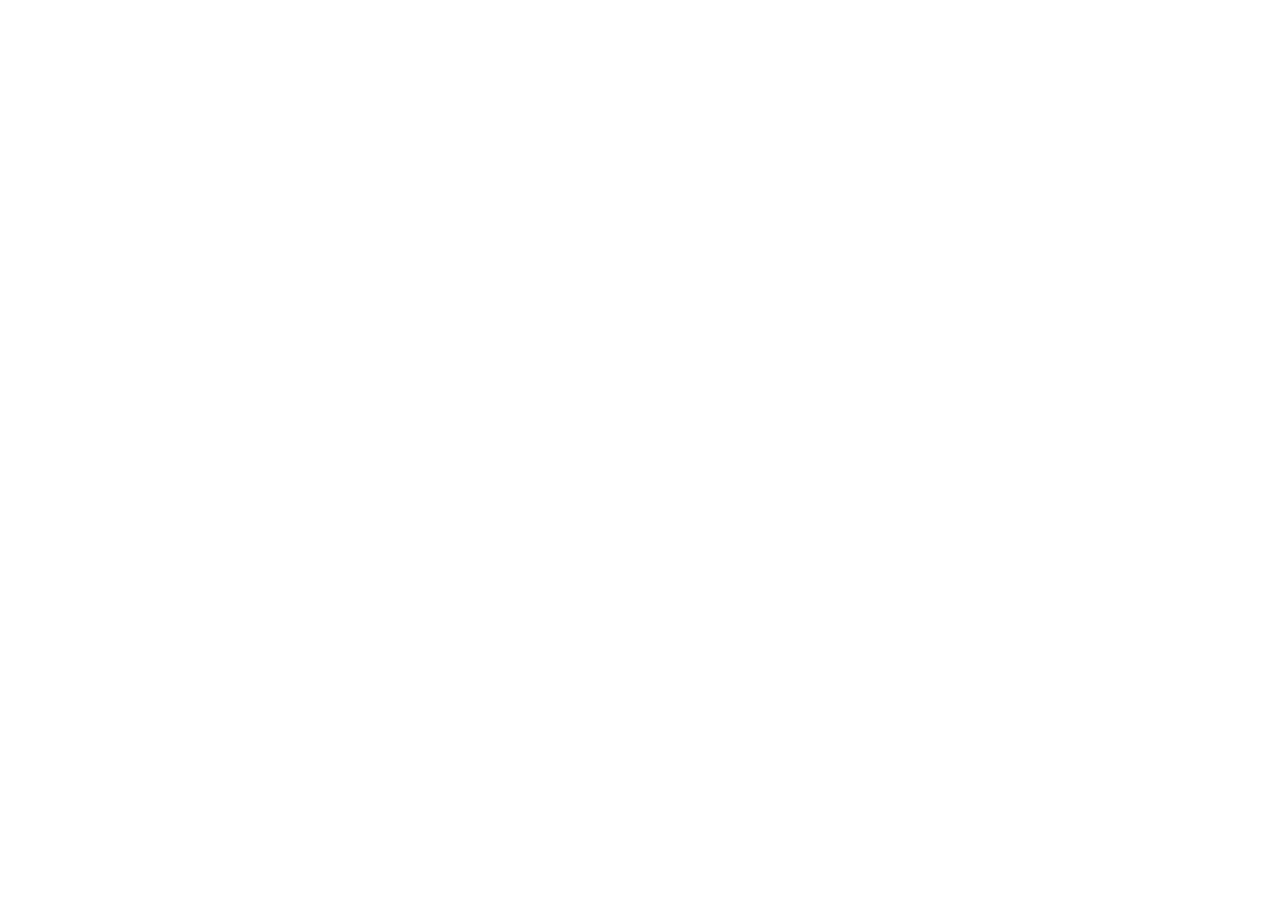
==== web/index.html @ 293d245d "init" ====
<!DOCTYPE html>
<html>
<head>
  <!--
    If you are serving your web app in a path other than the root, change the
    href value below to reflect the base path you are serving from.

    The path provided below has to start and end with a slash "/" in order for
    it to work correctly.

    For more details:
    * https://developer.mozilla.org/en-US/docs/Web/HTML/Element/base
  -->
  <base href="/">

  <meta charset="UTF-8">
  <meta content="IE=Edge" http-equiv="X-UA-Compatible">
  <meta name="description" content="A new Flutter project.">

  <!-- iOS meta tags & icons -->
  <meta name="apple-mobile-web-app-capable" content="yes">
  <meta name="apple-mobile-web-app-status-bar-style" content="black">
  <meta name="apple-mobile-web-app-title" content="my_portfolio">
  <link rel="apple-touch-icon" href="icons/Icon-192.png">

  <title>my_portfolio</title>
  <link rel="manifest" href="manifest.json">
</head>
<body>
  <!-- This script installs service_worker.js to provide PWA functionality to
       application. For more information, see:
       https://developers.google.com/web/fundamentals/primers/service-workers -->
  <script>
    var serviceWorkerVersion = null;
    var scriptLoaded = false;
    function loadMainDartJs() {
      if (scriptLoaded) {
        return;
      }
      scriptLoaded = true;
      var scriptTag = document.createElement('script');
      scriptTag.src = 'main.dart.js';
      scriptTag.type = 'application/javascript';
      document.body.append(scriptTag);
    }

    if ('serviceWorker' in navigator) {
      // Service workers are supported. Use them.
      window.addEventListener('load', function () {
        // Wait for registration to finish before dropping the <script> tag.
        // Otherwise, the browser will load the script multiple times,
        // potentially different versions.
        var serviceWorkerUrl = 'flutter_service_worker.js?v=' + serviceWorkerVersion;
        navigator.serviceWorker.register(serviceWorkerUrl)
          .then((reg) => {
            function waitForActivation(serviceWorker) {
              serviceWorker.addEventListener('statechange', () => {
                if (serviceWorker.state == 'activated') {
                  console.log('Installed new service worker.');
                  loadMainDartJs();
                }
              });
            }
            if (!reg.active && (reg.installing || reg.waiting)) {
              // No active web worker and we have installed or are installing
              // one for the first time. Simply wait for it to activate.
              waitForActivation(reg.installing ?? reg.waiting);
            } else if (!reg.active.scriptURL.endsWith(serviceWorkerVersion)) {
              // When the app updates the serviceWorkerVersion changes, so we
              // need to ask the service worker to update.
              console.log('New service worker available.');
              reg.update();
              waitForActivation(reg.installing);
            } else {
              // Existing service worker is still good.
              console.log('Loading app from service worker.');
              loadMainDartJs();
            }
          });

        // If service worker doesn't succeed in a reasonable amount of time,
        // fallback to plaint <script> tag.
        setTimeout(() => {
          if (!scriptLoaded) {
            console.warn(
              'Failed to load app from service worker. Falling back to plain <script> tag.',
            );
            loadMainDartJs();
          }
        }, 4000);
      });
    } else {
      // Service workers not supported. Just drop the <script> tag.
      loadMainDartJs();
    }
  </script>
</body>
</html>
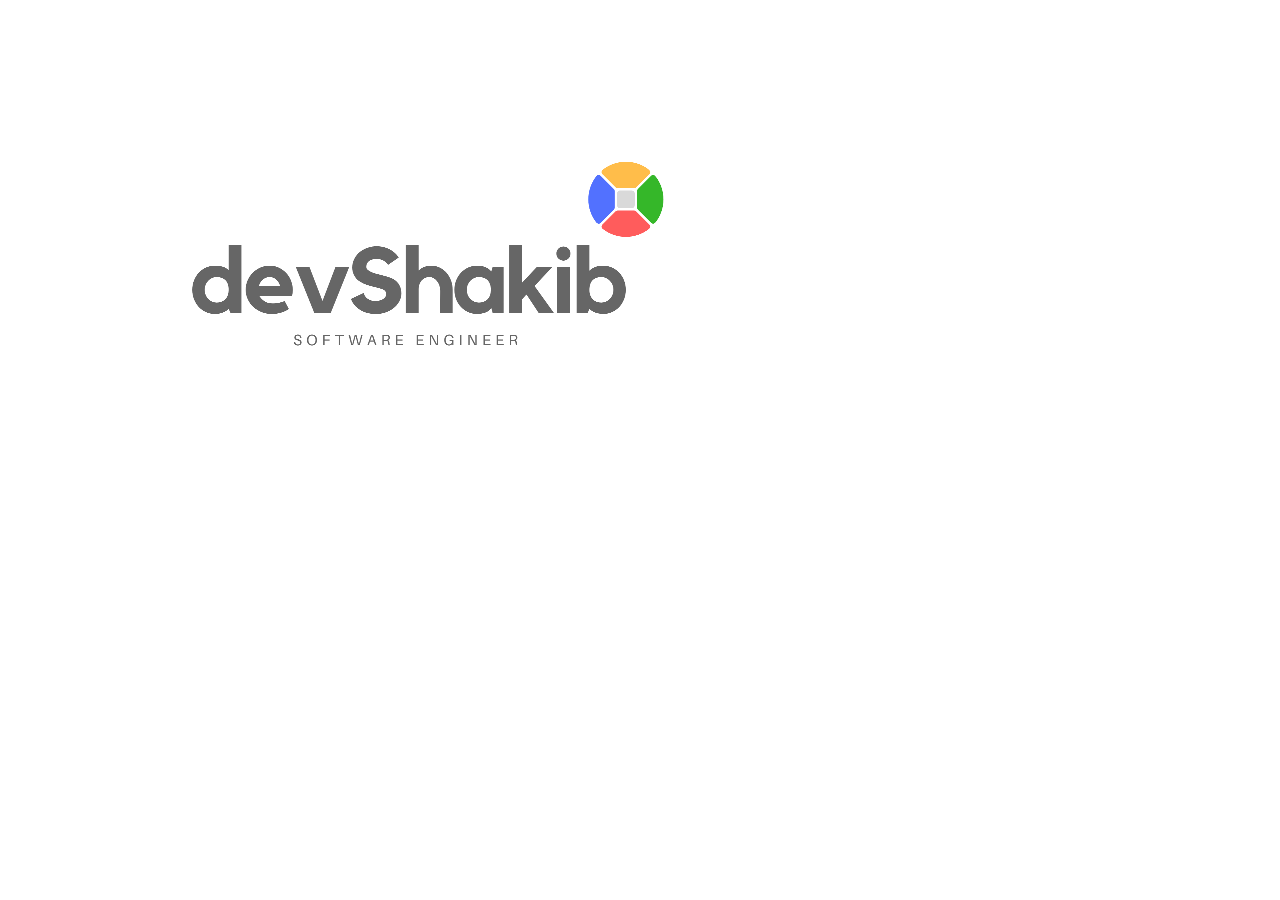
==== commit 8274ef94: "Basic Structure" ====
--- a/web/index.html
+++ b/web/index.html
@@ -1,5 +1,13 @@
+<picture id="splash">
+  <source srcset="splash/img/light-1x.png 1x, splash/img/light-2x.png 2x, splash/img/light-3x.png 3x"
+    media="(prefers-color-scheme: light) or (prefers-color-scheme: no-preference)">
+  <source srcset="splash/img/dark-1x.png 1x, splash/img/dark-2x.png 2x, splash/img/dark-3x.png 3x"
+    media="(prefers-color-scheme: dark)">
+  <img class="center" src="splash/img/light-1x.png" />
+</picture>
 <!DOCTYPE html>
 <html>
+
 <head>
   <!--
     If you are serving your web app in a path other than the root, change the
@@ -23,9 +31,11 @@
   <meta name="apple-mobile-web-app-title" content="my_portfolio">
   <link rel="apple-touch-icon" href="icons/Icon-192.png">
 
-  <title>my_portfolio</title>
+  <title>devShakib | Software Engineer</title>
   <link rel="manifest" href="manifest.json">
+  <link rel="stylesheet" type="text/css" href="splash/style.css">
 </head>
+
 <body>
   <!-- This script installs service_worker.js to provide PWA functionality to
        application. For more information, see:
@@ -95,4 +105,5 @@
     }
   </script>
 </body>
-</html>
+
+</html>
--- a/web/splash/style.css
+++ b/web/splash/style.css
@@ -0,0 +1,43 @@
+body, html {
+  margin:0;
+  height:100%;
+  background: #ffffff;
+  background-image: url("img/light-background.png");
+  background-size: 100% 100%;
+}
+
+.center {
+  margin: 0;
+  position: absolute;
+  top: 50%;
+  left: 50%;
+  -ms-transform: translate(-50%, -50%);
+  transform: translate(-50%, -50%);
+}
+
+.contain {
+  display:block;
+  width:100%; height:100%;
+  object-fit: contain;
+}
+
+.stretch {
+  display:block;
+  width:100%; height:100%;
+}
+
+.cover {
+  display:block;
+  width:100%; height:100%;
+  object-fit: cover;
+}
+
+@media (prefers-color-scheme: dark) {
+  body {
+    margin:0;
+    height:100%;
+    background: #ffffff;
+    background-image: url("img/dark-background.png");
+    background-size: 100% 100%;
+  }
+}
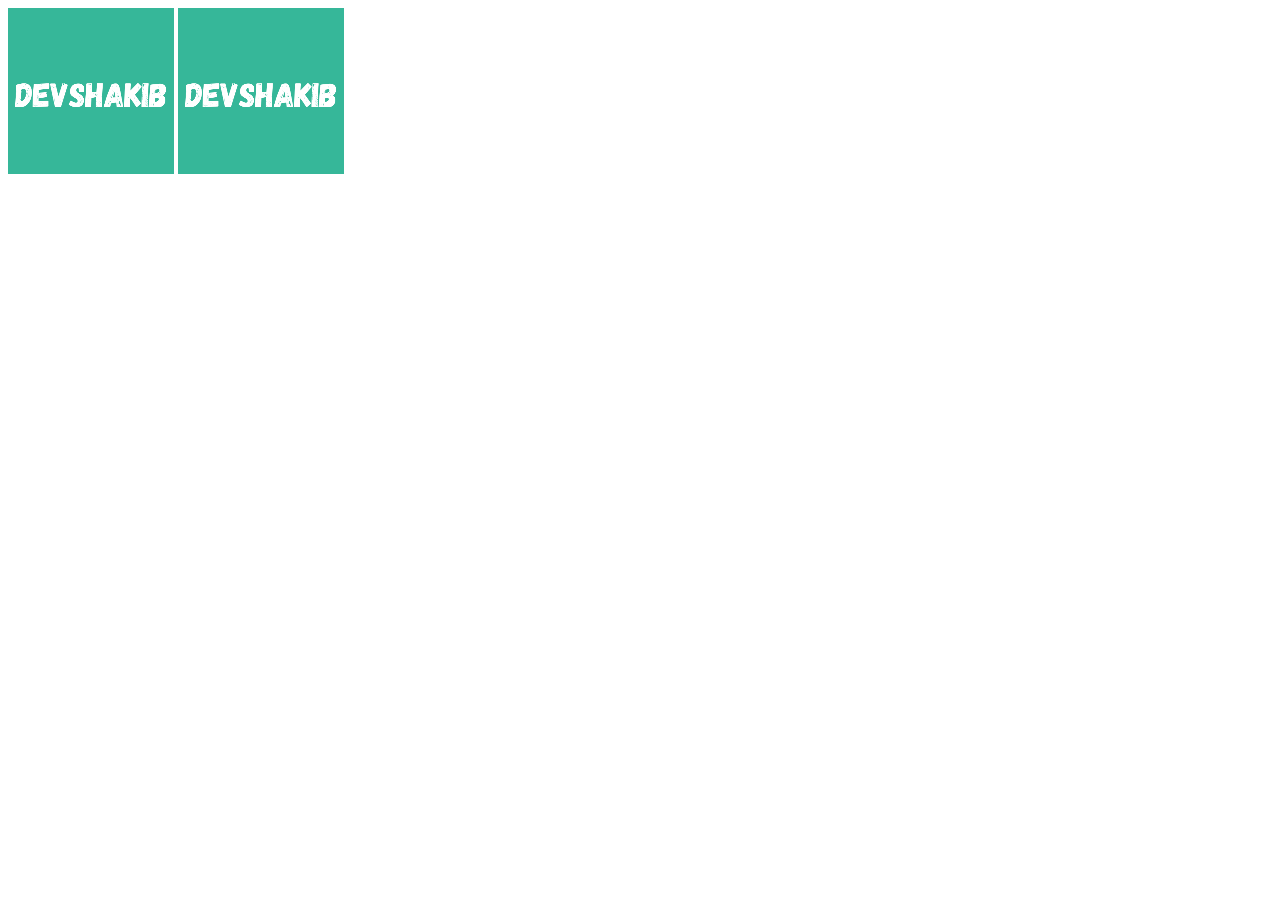
==== commit 0c52b11a: "Updated Home Page" ====
--- a/web/index.html
+++ b/web/index.html
@@ -1,3 +1,10 @@
+<picture id="splash">
+  <source srcset="splash/img/light-1x.png 1x, splash/img/light-2x.png 2x, splash/img/light-3x.png 3x"
+    media="(prefers-color-scheme: light) or (prefers-color-scheme: no-preference)">
+  <source srcset="splash/img/dark-1x.png 1x, splash/img/dark-2x.png 2x, splash/img/dark-3x.png 3x"
+    media="(prefers-color-scheme: dark)">
+  <img class="center" src="splash/img/light-1x.png" />
+</picture>
 <picture id="splash">
   <source srcset="splash/img/light-1x.png 1x, splash/img/light-2x.png 2x, splash/img/light-3x.png 3x"
     media="(prefers-color-scheme: light) or (prefers-color-scheme: no-preference)">
@@ -31,7 +38,7 @@
   <meta name="apple-mobile-web-app-title" content="my_portfolio">
   <link rel="apple-touch-icon" href="icons/Icon-192.png">
 
-  <title>devShakib | Software Engineer</title>
+  <title>devShakib - loading...</title>
   <link rel="manifest" href="manifest.json">
   <link rel="stylesheet" type="text/css" href="splash/style.css">
 </head>
--- a/web/splash/style.css
+++ b/web/splash/style.css
@@ -1,7 +1,7 @@
 body, html {
   margin:0;
   height:100%;
-  background: #ffffff;
+  background: #36B799;
   background-image: url("img/light-background.png");
   background-size: 100% 100%;
 }
@@ -36,7 +36,7 @@
   body {
     margin:0;
     height:100%;
-    background: #ffffff;
+    background: #36B799;
     background-image: url("img/dark-background.png");
     background-size: 100% 100%;
   }
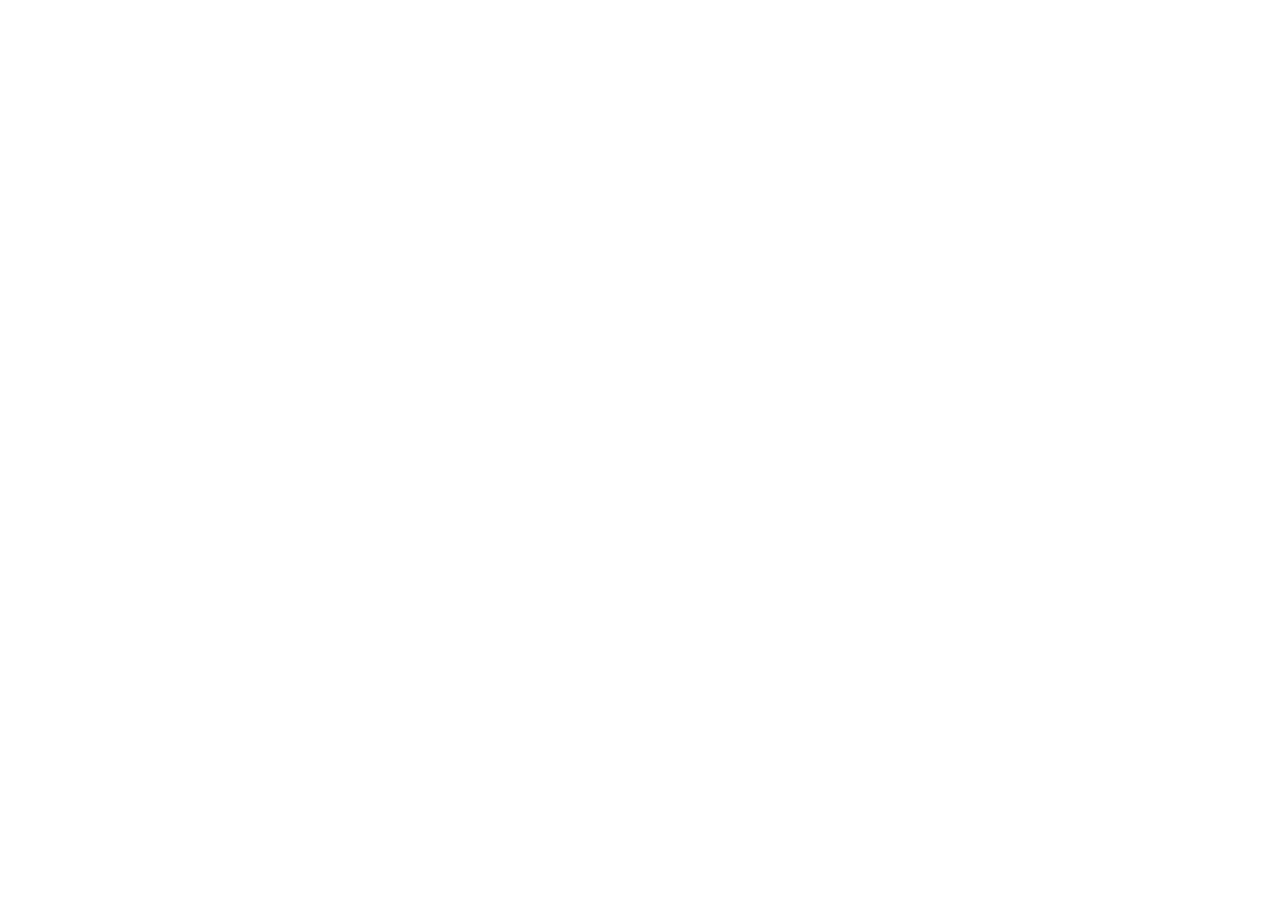
==== commit e8bc7b9b: "new version" ====
--- a/web/index.html
+++ b/web/index.html
@@ -1,20 +1,5 @@
-<picture id="splash">
-  <source srcset="splash/img/light-1x.png 1x, splash/img/light-2x.png 2x, splash/img/light-3x.png 3x"
-    media="(prefers-color-scheme: light) or (prefers-color-scheme: no-preference)">
-  <source srcset="splash/img/dark-1x.png 1x, splash/img/dark-2x.png 2x, splash/img/dark-3x.png 3x"
-    media="(prefers-color-scheme: dark)">
-  <img class="center" src="splash/img/light-1x.png" />
-</picture>
-<picture id="splash">
-  <source srcset="splash/img/light-1x.png 1x, splash/img/light-2x.png 2x, splash/img/light-3x.png 3x"
-    media="(prefers-color-scheme: light) or (prefers-color-scheme: no-preference)">
-  <source srcset="splash/img/dark-1x.png 1x, splash/img/dark-2x.png 2x, splash/img/dark-3x.png 3x"
-    media="(prefers-color-scheme: dark)">
-  <img class="center" src="splash/img/light-1x.png" />
-</picture>
 <!DOCTYPE html>
 <html>
-
 <head>
   <!--
     If you are serving your web app in a path other than the root, change the
@@ -25,92 +10,29 @@
 
     For more details:
     * https://developer.mozilla.org/en-US/docs/Web/HTML/Element/base
+
+    This is a placeholder for base href that will be replaced by the value of
+    the `--base-href` argument provided to `flutter build`.
   -->
-  <base href="/">
+  <base href="$FLUTTER_BASE_HREF">
 
   <meta charset="UTF-8">
   <meta content="IE=Edge" http-equiv="X-UA-Compatible">
   <meta name="description" content="A new Flutter project.">
 
   <!-- iOS meta tags & icons -->
-  <meta name="apple-mobile-web-app-capable" content="yes">
+  <meta name="mobile-web-app-capable" content="yes">
   <meta name="apple-mobile-web-app-status-bar-style" content="black">
   <meta name="apple-mobile-web-app-title" content="my_portfolio">
   <link rel="apple-touch-icon" href="icons/Icon-192.png">
 
-  <title>devShakib - loading...</title>
+  <!-- Favicon -->
+  <link rel="icon" type="image/png" href="favicon.png"/>
+
+  <title>my_portfolio</title>
   <link rel="manifest" href="manifest.json">
-  <link rel="stylesheet" type="text/css" href="splash/style.css">
 </head>
-
 <body>
-  <!-- This script installs service_worker.js to provide PWA functionality to
-       application. For more information, see:
-       https://developers.google.com/web/fundamentals/primers/service-workers -->
-  <script>
-    var serviceWorkerVersion = null;
-    var scriptLoaded = false;
-    function loadMainDartJs() {
-      if (scriptLoaded) {
-        return;
-      }
-      scriptLoaded = true;
-      var scriptTag = document.createElement('script');
-      scriptTag.src = 'main.dart.js';
-      scriptTag.type = 'application/javascript';
-      document.body.append(scriptTag);
-    }
-
-    if ('serviceWorker' in navigator) {
-      // Service workers are supported. Use them.
-      window.addEventListener('load', function () {
-        // Wait for registration to finish before dropping the <script> tag.
-        // Otherwise, the browser will load the script multiple times,
-        // potentially different versions.
-        var serviceWorkerUrl = 'flutter_service_worker.js?v=' + serviceWorkerVersion;
-        navigator.serviceWorker.register(serviceWorkerUrl)
-          .then((reg) => {
-            function waitForActivation(serviceWorker) {
-              serviceWorker.addEventListener('statechange', () => {
-                if (serviceWorker.state == 'activated') {
-                  console.log('Installed new service worker.');
-                  loadMainDartJs();
-                }
-              });
-            }
-            if (!reg.active && (reg.installing || reg.waiting)) {
-              // No active web worker and we have installed or are installing
-              // one for the first time. Simply wait for it to activate.
-              waitForActivation(reg.installing ?? reg.waiting);
-            } else if (!reg.active.scriptURL.endsWith(serviceWorkerVersion)) {
-              // When the app updates the serviceWorkerVersion changes, so we
-              // need to ask the service worker to update.
-              console.log('New service worker available.');
-              reg.update();
-              waitForActivation(reg.installing);
-            } else {
-              // Existing service worker is still good.
-              console.log('Loading app from service worker.');
-              loadMainDartJs();
-            }
-          });
-
-        // If service worker doesn't succeed in a reasonable amount of time,
-        // fallback to plaint <script> tag.
-        setTimeout(() => {
-          if (!scriptLoaded) {
-            console.warn(
-              'Failed to load app from service worker. Falling back to plain <script> tag.',
-            );
-            loadMainDartJs();
-          }
-        }, 4000);
-      });
-    } else {
-      // Service workers not supported. Just drop the <script> tag.
-      loadMainDartJs();
-    }
-  </script>
+  <script src="flutter_bootstrap.js" async></script>
 </body>
-
-</html>+</html>
